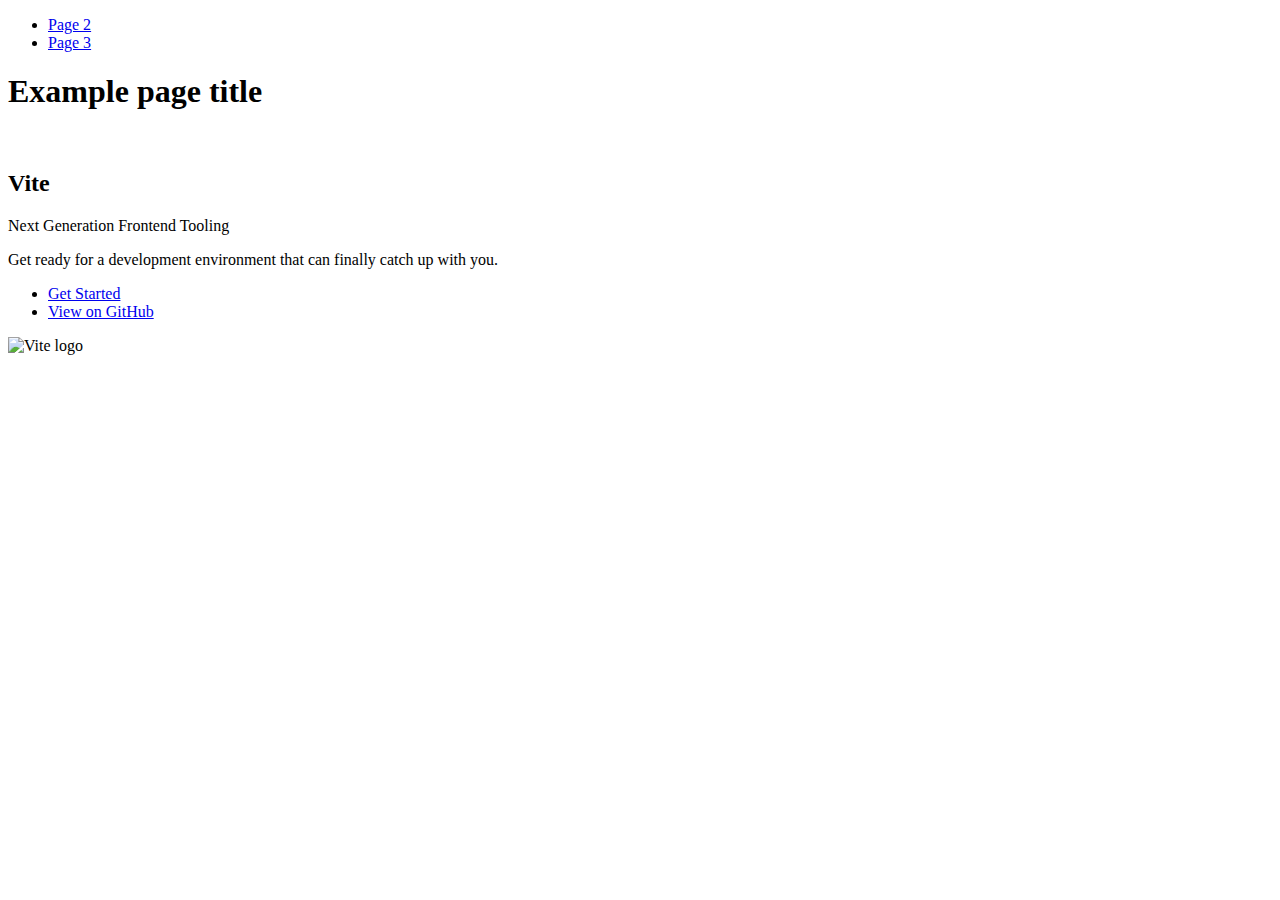
==== index.html @ 8b2069c9 "Deploying to gh-pages from @ marotr/goit-js-hw-10@a65d5c4b676d0e5e9e435d5ced1d34a5a5dac48a 🚀" ====
<!DOCTYPE html>
<html lang="en">
  <head>
    <meta charset="UTF-8" />
    <link rel="icon" type="image/svg+xml" href="/goit-js-hw-10/favicon.svg" />
    <meta name="viewport" content="width=device-width, initial-scale=1.0" />
    <title>Vanilla App Template</title>
    
    <script type="module" crossorigin src="/goit-js-hw-10/commonHelpers.js"></script>
    <link rel="stylesheet" href="/goit-js-hw-10/assets/index-10c40100.css">
  </head>
  <body>
    <header class="header">
  <nav class="nav">
    <ul class="nav-list">
      <li class="nav-item">
        <a href="./page-2.html" class="nav-link">Page 2</a>
      </li>

      <li class="nav-item">
        <a href="./page-3.html" class="nav-link">Page 3</a>
      </li>
    </ul>
  </nav>
</header>


    <section>
      <h1>Example page title</h1>
      <!-- Path to images as from index.html file -->
      <img src="/goit-js-hw-10/assets/javascript-8dac5379.svg" alt="" />
    </section>

    <!-- Loads the specified .html file -->
    <section class="vite-promo">
  <div class="container">
    <div class="wrapper">
      <h2 class="title">
        <span class="gradient">Vite</span>
      </h2>
      <p class="text">Next Generation Frontend Tooling</p>
      <p class="tagline">
        Get ready for a development environment that can finally catch up with
        you.
      </p>

      <ul class="actions">
        <li class="action">
          <a
            class="link"
            href="https://vitejs.dev/guide/"
            target="_blank"
            rel="noopener noreferrer"
            >Get Started</a
          >
        </li>
        <li class="action">
          <a
            class="link"
            href="https://github.com/vitejs/vite"
            target="_blank"
            rel="noopener noreferrer"
            >View on GitHub</a
          >
        </li>
      </ul>
    </div>

    <div class="thumb">
      <!-- Path to images as from index.html file -->
      <img
        class="pic"
        src="/goit-js-hw-10/assets/vite-logo-51249ca9.png"
        alt="Vite logo"
        width="640"
        height="640"
      />
    </div>
  </div>
</section>


    
  </body>
</html>
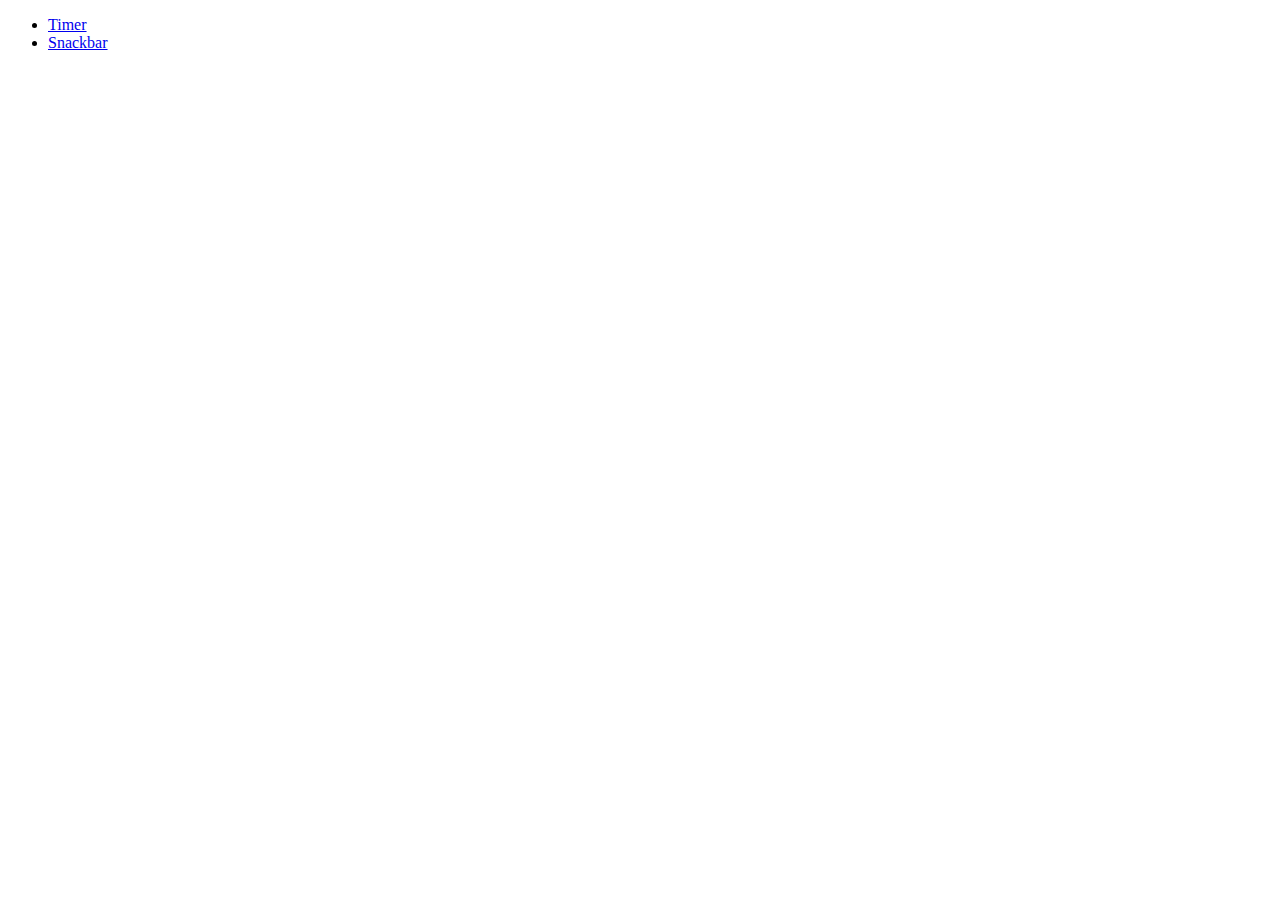
==== commit 8c6c799b: "Deploying to gh-pages from @ marotr/goit-js-hw-10@71b99cc1fdd958c3c48698db1cb31b10aec0d117 🚀" ====
--- a/index.html
+++ b/index.html
@@ -4,82 +4,23 @@
     <meta charset="UTF-8" />
     <link rel="icon" type="image/svg+xml" href="/goit-js-hw-10/favicon.svg" />
     <meta name="viewport" content="width=device-width, initial-scale=1.0" />
-    <title>Vanilla App Template</title>
+    <title>Homework 10</title>
     
-    <script type="module" crossorigin src="/goit-js-hw-10/commonHelpers.js"></script>
-    <link rel="stylesheet" href="/goit-js-hw-10/assets/index-10c40100.css">
+    
+    
+    <script type="module" crossorigin src="/goit-js-hw-10/assets/styles-aa6b9570.js"></script>
+    <script type="module" crossorigin src="/goit-js-hw-10/assets/vendor-77e16229.js"></script>
+    <script type="module" crossorigin src="/goit-js-hw-10/assets/1-timer-22962f9f.js"></script>
+    <script type="module" crossorigin src="/goit-js-hw-10/assets/2-snackbar-4ed993c7.js"></script>
+    <link rel="stylesheet" href="/goit-js-hw-10/assets/styles-cf6f1e55.css">
+    <link rel="stylesheet" href="/goit-js-hw-10/assets/vendor-7a007824.css">
   </head>
   <body>
-    <header class="header">
-  <nav class="nav">
-    <ul class="nav-list">
-      <li class="nav-item">
-        <a href="./page-2.html" class="nav-link">Page 2</a>
-      </li>
-
-      <li class="nav-item">
-        <a href="./page-3.html" class="nav-link">Page 3</a>
-      </li>
-    </ul>
-  </nav>
-</header>
-
-
-    <section>
-      <h1>Example page title</h1>
-      <!-- Path to images as from index.html file -->
-      <img src="/goit-js-hw-10/assets/javascript-8dac5379.svg" alt="" />
-    </section>
-
-    <!-- Loads the specified .html file -->
-    <section class="vite-promo">
-  <div class="container">
-    <div class="wrapper">
-      <h2 class="title">
-        <span class="gradient">Vite</span>
-      </h2>
-      <p class="text">Next Generation Frontend Tooling</p>
-      <p class="tagline">
-        Get ready for a development environment that can finally catch up with
-        you.
-      </p>
-
-      <ul class="actions">
-        <li class="action">
-          <a
-            class="link"
-            href="https://vitejs.dev/guide/"
-            target="_blank"
-            rel="noopener noreferrer"
-            >Get Started</a
-          >
-        </li>
-        <li class="action">
-          <a
-            class="link"
-            href="https://github.com/vitejs/vite"
-            target="_blank"
-            rel="noopener noreferrer"
-            >View on GitHub</a
-          >
-        </li>
+    <nav>
+      <ul>
+        <li><a href="./1-timer.html">Timer</a></li>
+        <li><a href="./2-snackbar.html">Snackbar</a></li>
       </ul>
-    </div>
-
-    <div class="thumb">
-      <!-- Path to images as from index.html file -->
-      <img
-        class="pic"
-        src="/goit-js-hw-10/assets/vite-logo-51249ca9.png"
-        alt="Vite logo"
-        width="640"
-        height="640"
-      />
-    </div>
-  </div>
-</section>
-
-
-    
+    </nav>
   </body>
 </html>
